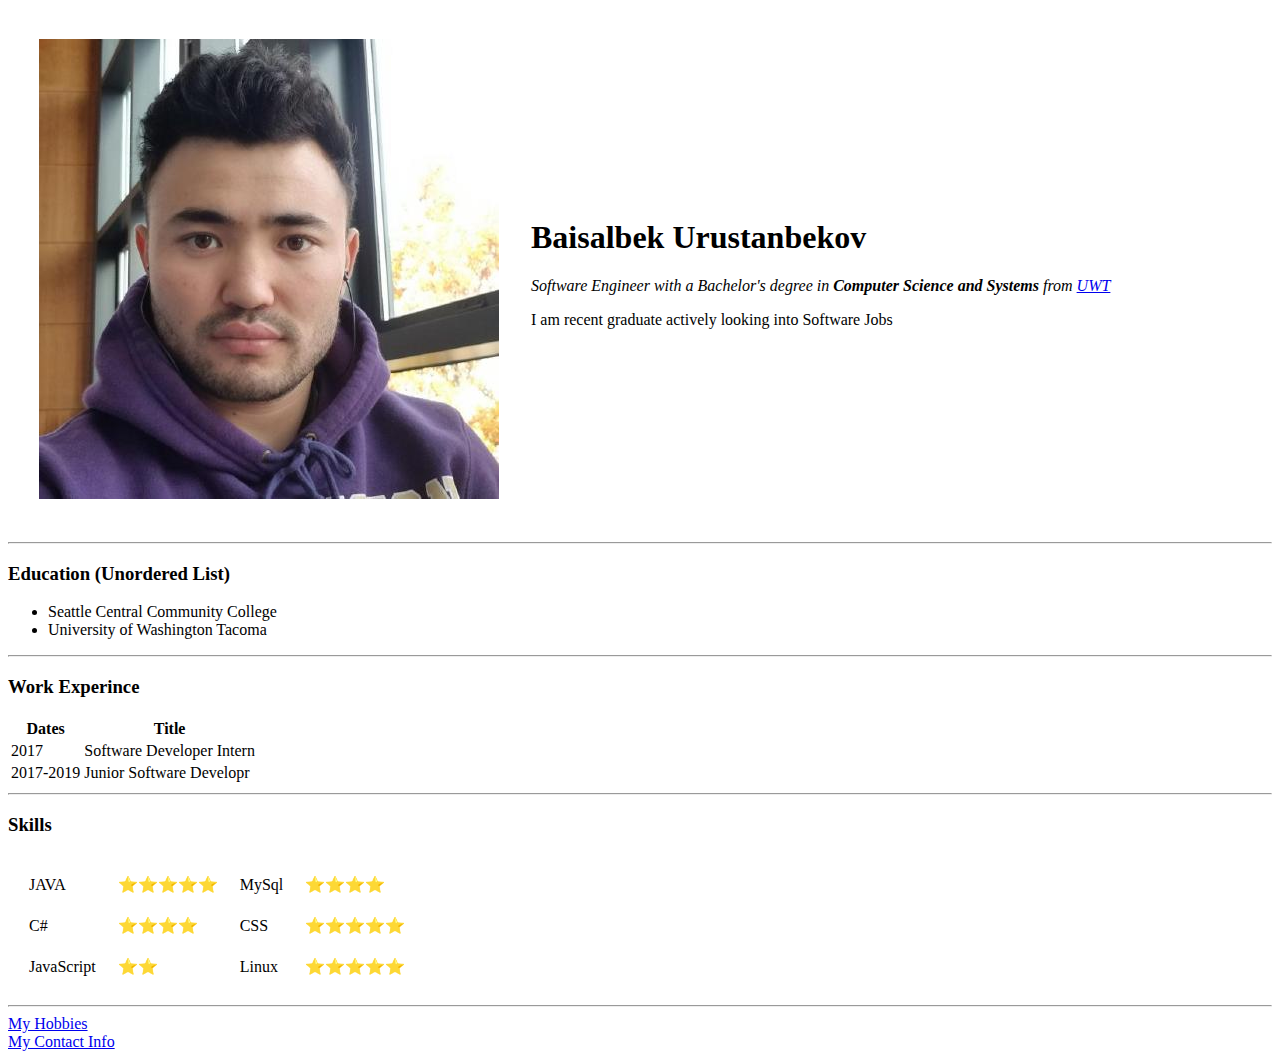
==== index.html @ 4ddfa1a3 "HTML tutorial" ====
<!DOCTYPE html>
<html lang="en">
<head>
    <meta charset="UTF-8">
    <meta name="viewport" content="width=device-width, initial-scale=1.0">
    <title>Document</title>
</head>
<body>
    <table cellspacing="30">
        <tr>
            <td><img src="images/13935558.jpeg" alt="if for some reason can't get the image then shows this text"></td>
            <td><h1>Baisalbek Urustanbekov</h1>
                <p><em>Software Engineer with a Bachelor's degree in <strong>Computer Science and Systems</strong> from <a href="https://www.tacoma.uw.edu/">UWT</a></em></p>
                <p>I am recent graduate actively looking into Software Jobs</p></td>
        </tr>
    </table>
    
    <!--Horizontal line-->
    <hr>
    <!---->
    <h3>Education (Unordered List)</h3>
    <ul>
        <li>Seattle Central Community College</li>
        <li>University of Washington Tacoma</li>
    </ul>
    <hr>
    <!--Work Experience-->
    <h3>Work Experince</h3>
    <table> 
        <thead>
            <tr>
                <th>Dates</th>
                <th>Title</th>
            </tr>
        </thead>
        <tbody></tbody>
        <tfoot></tfoot>
        <tr>
            <td>2017</td>
            <td>Software Developer Intern</td>
        </tr>
        <tr>
            <td>2017-2019</td>
            <td>Junior Software Developr</td>
        </tr>
    </table>

    <hr>
    <!--Skills-->
    <h3>Skills</h3>

    <table cellspacing="20">
        <tr>
            <td>JAVA</td>
            <td>⭐️⭐️⭐️⭐️⭐️</td>
            <td>MySql</td>
            <td>⭐️⭐️⭐️⭐️</td>
        </tr>
        <tr>
            <td>C#</td>
            <td>⭐️⭐️⭐️⭐️</td>
            <td>CSS</td>
            <td>⭐️⭐️⭐️⭐️⭐</td>
        </tr>
        <tr>
            <td>JavaScript</td>
            <td>⭐️⭐️</td>
            <td>Linux</td>
            <td>⭐️⭐️⭐️⭐️⭐️</td>
        </tr>
    </table>


    <hr>
    <a href="hobbies.html">My Hobbies</a><br>
    <a href="contacts.html">My Contact Info</a>
    



</body>
</html>
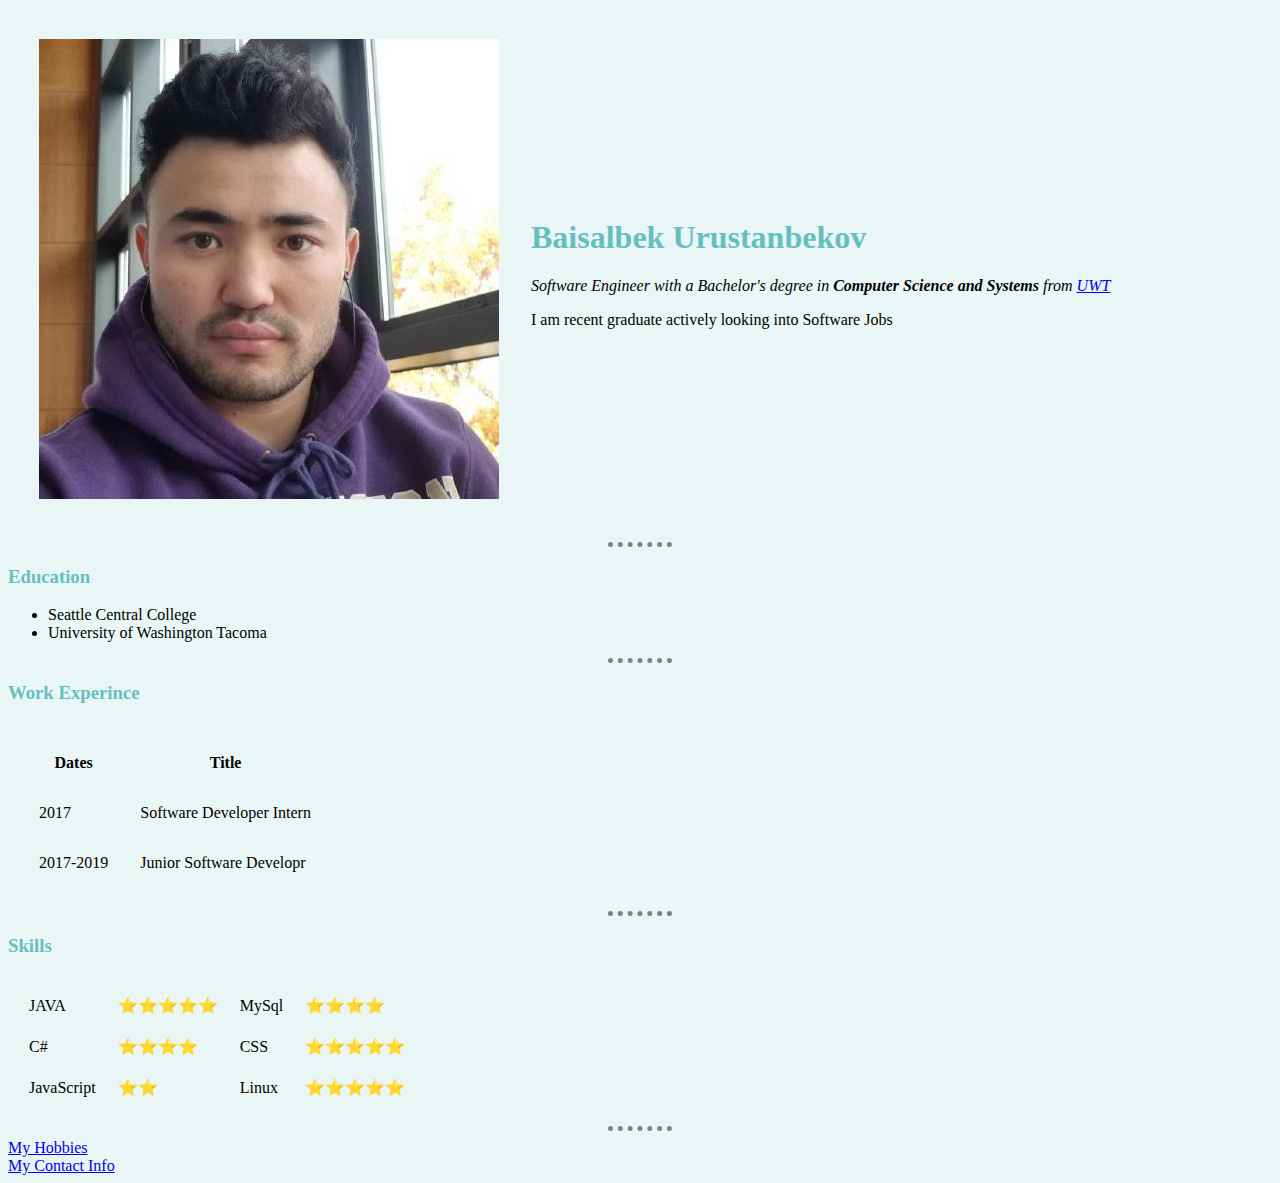
==== commit 462437e9: "Basic HTML & CSS tutorial" ====
--- a/index.html
+++ b/index.html
@@ -3,8 +3,12 @@
 <head>
     <meta charset="UTF-8">
     <meta name="viewport" content="width=device-width, initial-scale=1.0">
-    <title>Document</title>
+    <title>Baisal's Personal Site</title>
+    <link rel="stylesheet" href="css/styles.css">
+    
 </head>
+
+
 <body>
     <table cellspacing="30">
         <tr>
@@ -18,15 +22,15 @@
     <!--Horizontal line-->
     <hr>
     <!---->
-    <h3>Education (Unordered List)</h3>
+    <h3>Education</h3>
     <ul>
-        <li>Seattle Central Community College</li>
+        <li>Seattle Central College</li>
         <li>University of Washington Tacoma</li>
     </ul>
     <hr>
     <!--Work Experience-->
     <h3>Work Experince</h3>
-    <table> 
+    <table cellspacing="30"> 
         <thead>
             <tr>
                 <th>Dates</th>
--- a/css/styles.css
+++ b/css/styles.css
@@ -0,0 +1,27 @@
+body {
+    background-color: #EAF6F6;
+}
+
+hr {
+    border-style: dotted none none; /* specifyng all the borders: top, left, right*/
+    border-color: grey;
+    border-width: 5px;
+    height: 0px;
+    width: 5%;
+}
+
+img {
+    height: 50%;
+    
+}
+
+h1 {
+    color: #66BFBF;
+    
+
+}
+
+h3 {
+    color: #66BFBF;
+
+}